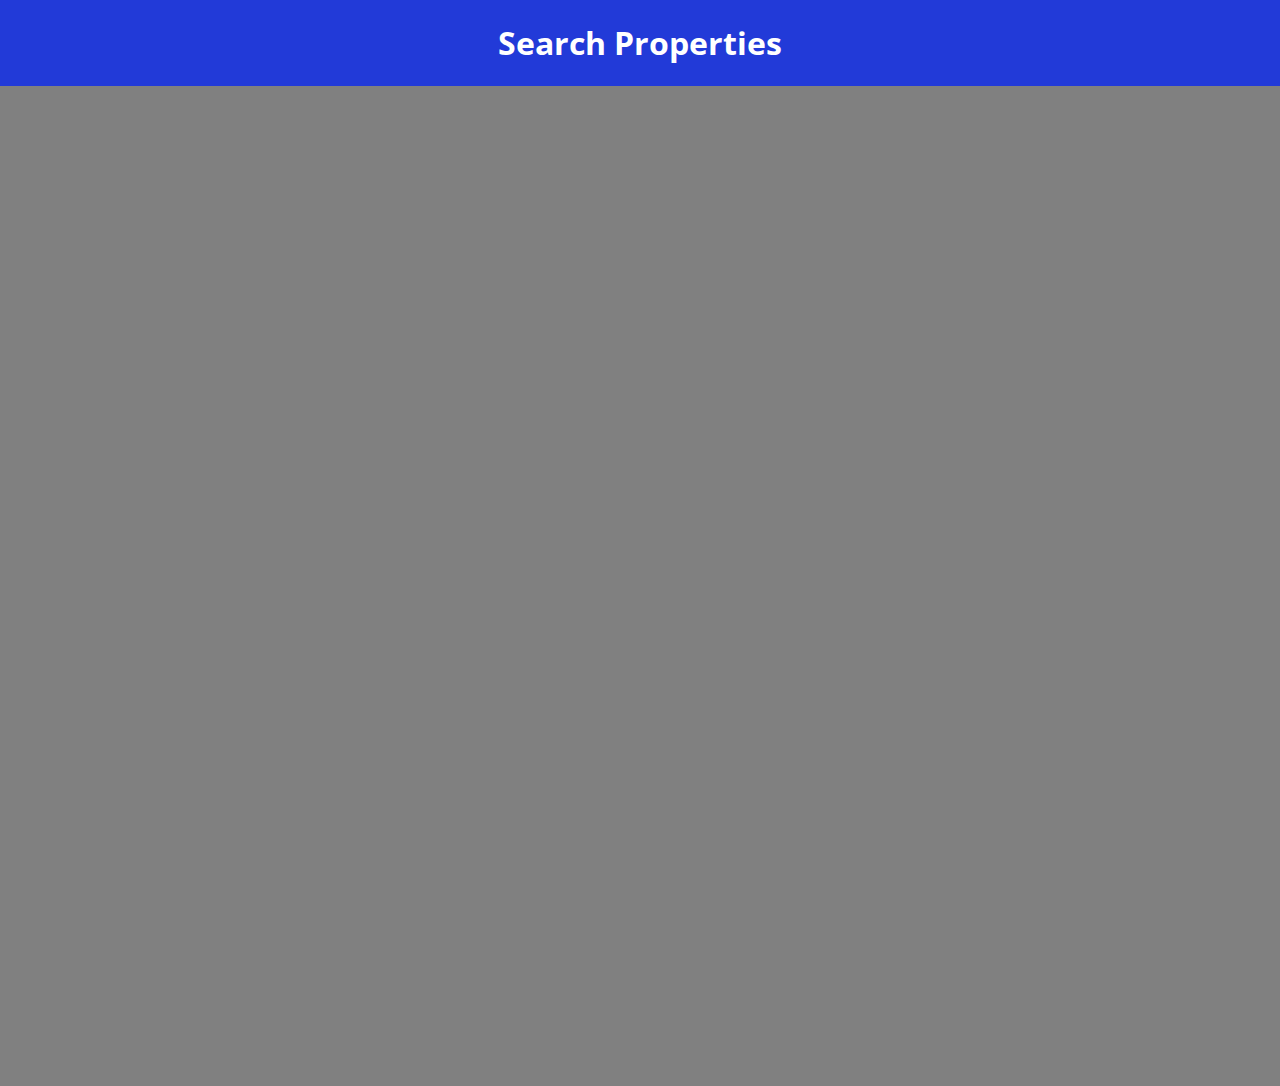
==== index.html @ ac2cba1e "Adding Map Search" ====
<!DOCTYPE html>
<html>
<head>
<meta name="viewport" content="initial-scale=1.0, width=device-width" />
<link rel="stylesheet" type="text/css" href="css/style.css">
<link rel="stylesheet" type="text/css" href="https://js.api.here.com/v3/3.0/mapsjs-ui.css?dp-version=1549984893" />
<script type="text/javascript" src="https://js.api.here.com/v3/3.0/mapsjs-core.js"></script>
<script type="text/javascript" src="https://js.api.here.com/v3/3.0/mapsjs-service.js"></script>
<script type="text/javascript" src="https://js.api.here.com/v3/3.0/mapsjs-ui.js"></script>
<script type="text/javascript" src="https://js.api.here.com/v3/3.0/mapsjs-mapevents.js"></script>

</head>
<body>
  <h1>Search Properties</h1>
  <div id="map" style="width: 100%; height: 1000px; background: grey" />
  <script src="https://cdnjs.cloudflare.com/ajax/libs/jquery/3.3.1/jquery.min.js"></script>
  <script src="js/functions.js"></script>
</body>
</html>
---- css/style.css ----
@import url('https://fonts.googleapis.com/css?family=Open+Sans');

body,html {
	background: #223ad8;
	font-family: "Open sans", sans-serif;
	font-size: 16px;
	color: #fff;
	padding: 0;
	margin: 0;
}
p,div,span,li,td{
	font-size: 14px;
}
.H_ib_body {
	padding: 10px !important;
	box-shadow: 0 14px 25px rgba(0,0,0, .25)
}
.H_ib_body,
.H_ib_content {
	background: #fff !important;
	color: #000;
}
.H_ib_content {
	color: rgba(0,0,0, .65);
}
.H_ib_content b{
	color: rgba(0,0,0, .87);
}
svg.H_icon {
	fill: #000 !important;
}
h1 {
	text-align: center
}
.model {
	padding-top: 10px;
	font-size: 18px;
	color: #223ad8;
	margin-bottom: 10px;
}
.view {
	margin-top: 15px;
}
a {
	text-decoration: none;
	color: #223ad8;
}
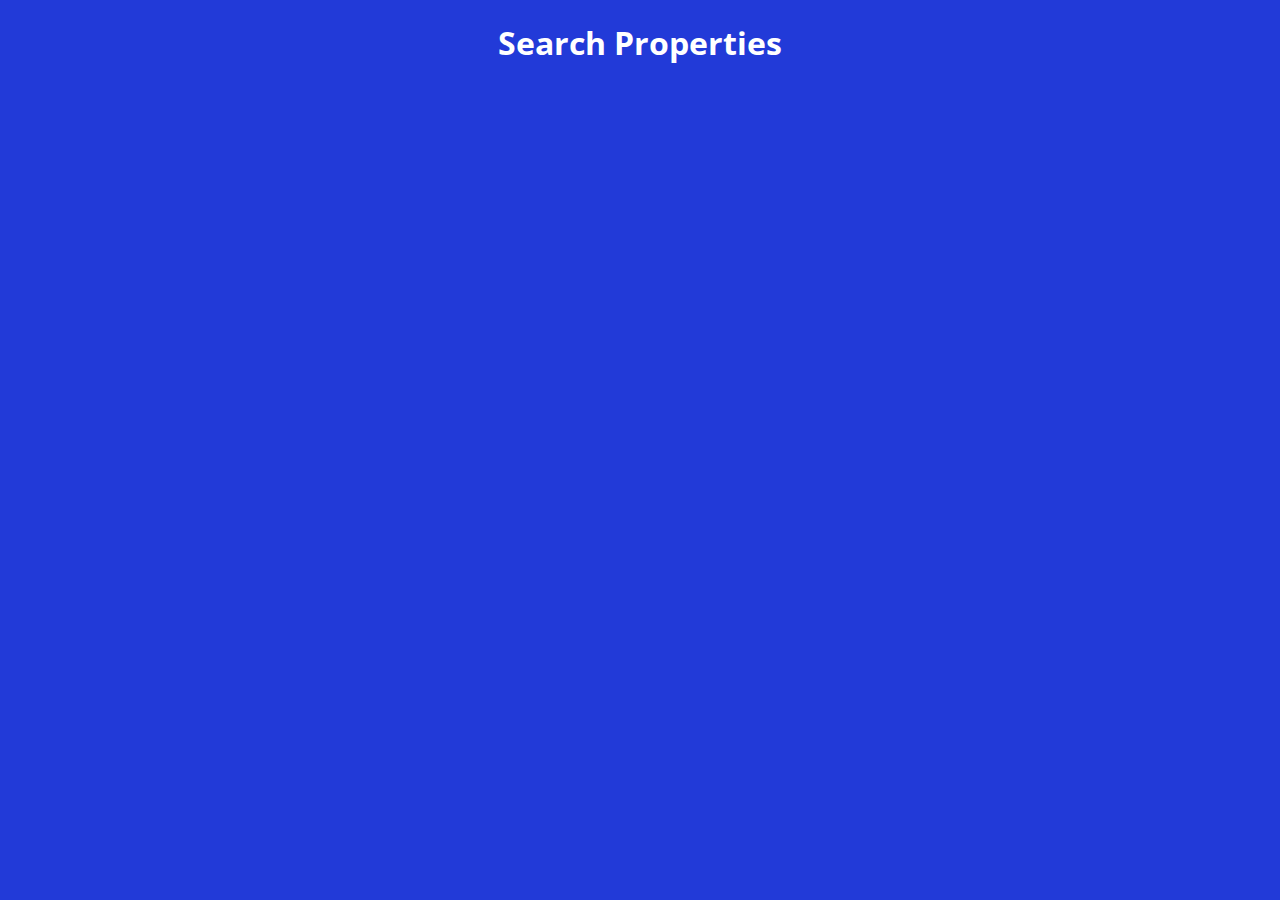
==== commit 9ffd4e7e: "Update index.html" ====
--- a/index.html
+++ b/index.html
@@ -1,19 +1,18 @@
 <!DOCTYPE html>
 <html>
 <head>
+<title>House and Lot in Cebu</title>
 <meta name="viewport" content="initial-scale=1.0, width=device-width" />
 <link rel="stylesheet" type="text/css" href="css/style.css">
-<link rel="stylesheet" type="text/css" href="https://js.api.here.com/v3/3.0/mapsjs-ui.css?dp-version=1549984893" />
-<script type="text/javascript" src="https://js.api.here.com/v3/3.0/mapsjs-core.js"></script>
-<script type="text/javascript" src="https://js.api.here.com/v3/3.0/mapsjs-service.js"></script>
-<script type="text/javascript" src="https://js.api.here.com/v3/3.0/mapsjs-ui.js"></script>
-<script type="text/javascript" src="https://js.api.here.com/v3/3.0/mapsjs-mapevents.js"></script>
-
+<script src="https://js.api.here.com/v3/3.1/mapsjs-core.js"
+    type="text/javascript" charset="utf-8"></script>
+<script src="https://js.api.here.com/v3/3.1/mapsjs-service.js"
+    type="text/javascript" charset="utf-8"></script>
 </head>
 <body>
   <h1>Search Properties</h1>
-  <div id="map" style="width: 100%; height: 1000px; background: grey" />
+  <div id="mapContainer" width="100%" height="1000px"></div>
   <script src="https://cdnjs.cloudflare.com/ajax/libs/jquery/3.3.1/jquery.min.js"></script>
   <script src="js/functions.js"></script>
 </body>
-</html>+</html>
--- a/css/style.css
+++ b/css/style.css
@@ -12,7 +12,7 @@
 	font-size: 14px;
 }
 .H_ib_body {
-	padding: 10px !important;
+	padding: 0px !important;
 	box-shadow: 0 14px 25px rgba(0,0,0, .25)
 }
 .H_ib_body,
@@ -32,6 +32,9 @@
 h1 {
 	text-align: center
 }
+.unit-info {
+	padding:10px;
+}
 .model {
 	padding-top: 10px;
 	font-size: 18px;
@@ -44,4 +47,14 @@
 a {
 	text-decoration: none;
 	color: #223ad8;
+}
+body .H_ib_close {
+    font-size: .6em;
+    position: absolute;
+    right: .3em !important;
+    top: .3em !important;
+    cursor: pointer;
+    fill: #fff;
+    background: #ffcb00;
+    padding: 5px;
 }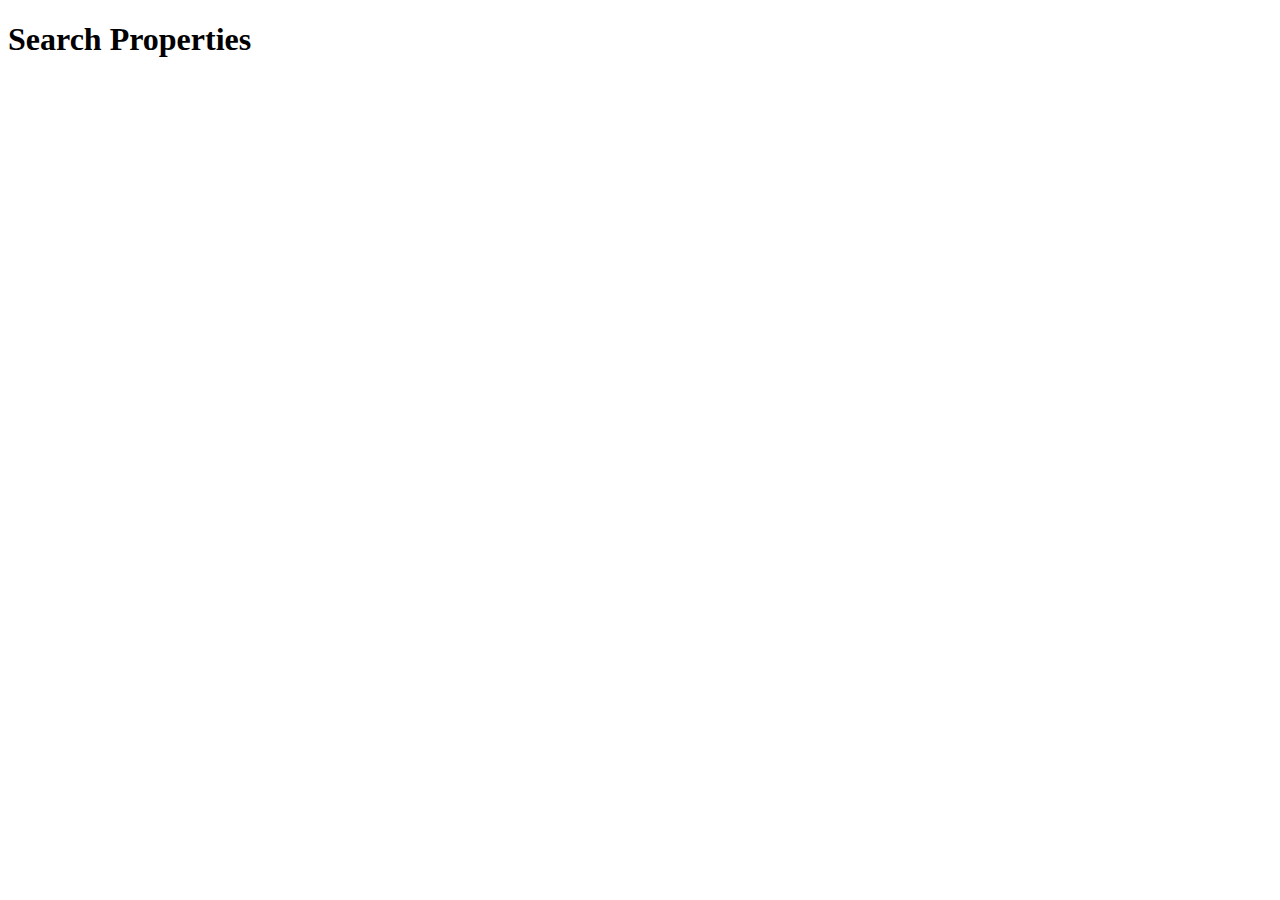
==== commit f96033fb: "Update index.html" ====
--- a/index.html
+++ b/index.html
@@ -2,12 +2,16 @@
 <html>
 <head>
 <title>House and Lot in Cebu</title>
-<meta name="viewport" content="initial-scale=1.0, width=device-width" />
-<link rel="stylesheet" type="text/css" href="css/style.css">
-<script src="https://js.api.here.com/v3/3.1/mapsjs-core.js"
-    type="text/javascript" charset="utf-8"></script>
-<script src="https://js.api.here.com/v3/3.1/mapsjs-service.js"
-    type="text/javascript" charset="utf-8"></script>
+  <meta name="viewport" content="initial-scale=1.0,
+        width=device-width" />
+      <script src="https://js.api.here.com/v3/3.1/mapsjs-core.js"
+        type="text/javascript" charset="utf-8"></script>
+      <script src="https://js.api.here.com/v3/3.1/mapsjs-core-legacy.js"
+        type="text/javascript" charset="utf-8"></script>
+      <script src="https://js.api.here.com/v3/3.1/mapsjs-service.js"
+        type="text/javascript" charset="utf-8"></script>
+      <script src="https://js.api.here.com/v3/3.1/mapsjs-service-legacy.js"
+        type="text/javascript" charset="utf-8"></script>
 </head>
 <body>
   <h1>Search Properties</h1>
